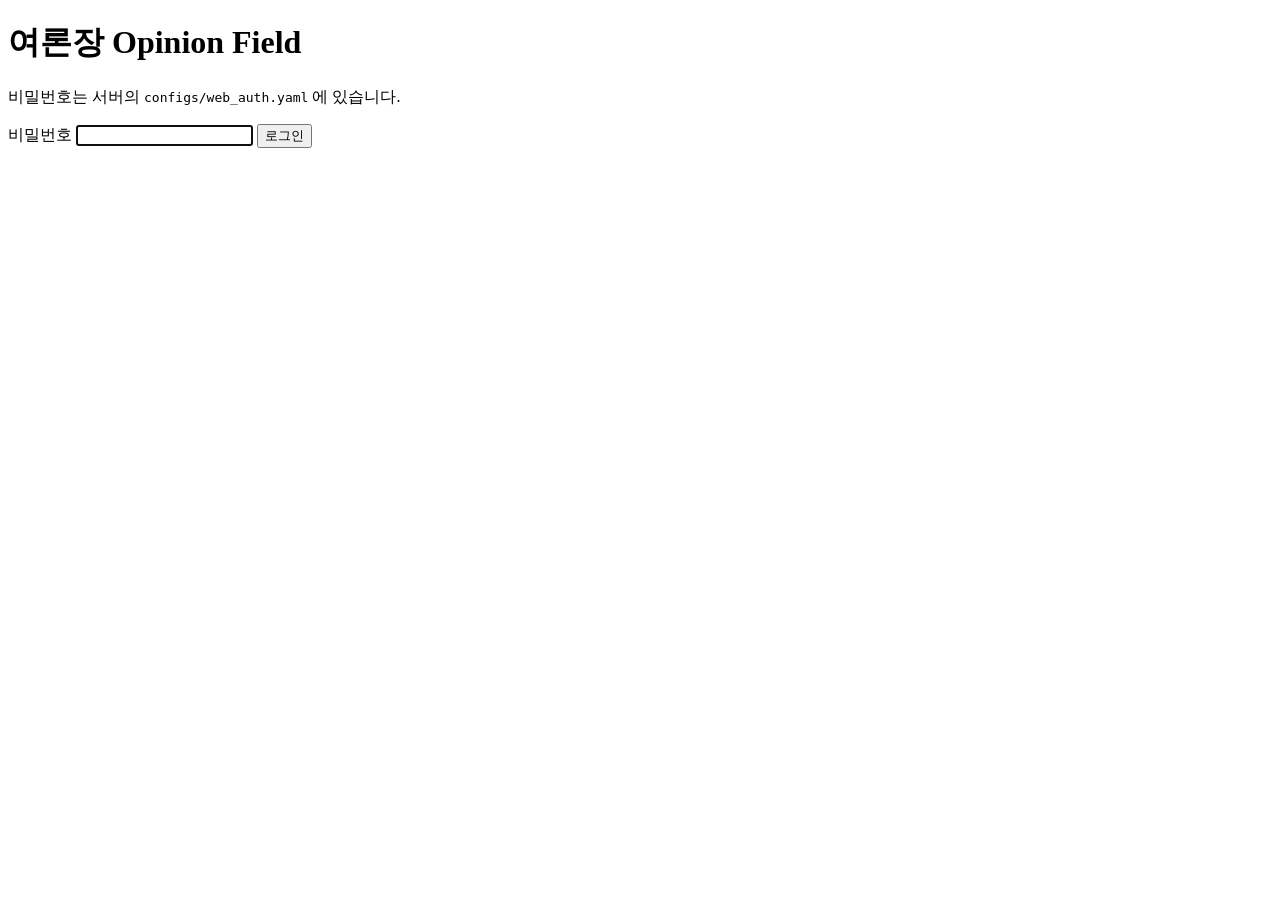
==== opinion_field/web/static/login.html @ efc3fbb0 "여론장(Opinion Field) P0: engine, CC-session backend, web UI - data pipeline (Nemotron-Personas-Korea →" ====
<!doctype html>
<html lang="ko">
<head>
<meta charset="utf-8">
<meta name="viewport" content="width=device-width, initial-scale=1">
<title>여론장 로그인</title>
<link rel="stylesheet" href="/static/style.css">
</head>
<body class="login-body">
<form class="login-card" method="post" action="/login">
  <h1>여론장 <span class="muted">Opinion Field</span></h1>
  <p class="muted">비밀번호는 서버의 <code>configs/web_auth.yaml</code> 에 있습니다.</p>
  <label>비밀번호 <input type="password" name="password" autofocus autocomplete="current-password"></label>
  <p id="err" class="err" hidden>비밀번호가 틀렸습니다.</p>
  <button type="submit" class="primary">로그인</button>
</form>
<script>if (location.search.includes('err=1')) document.getElementById('err').hidden = false;</script>
</body>
</html>
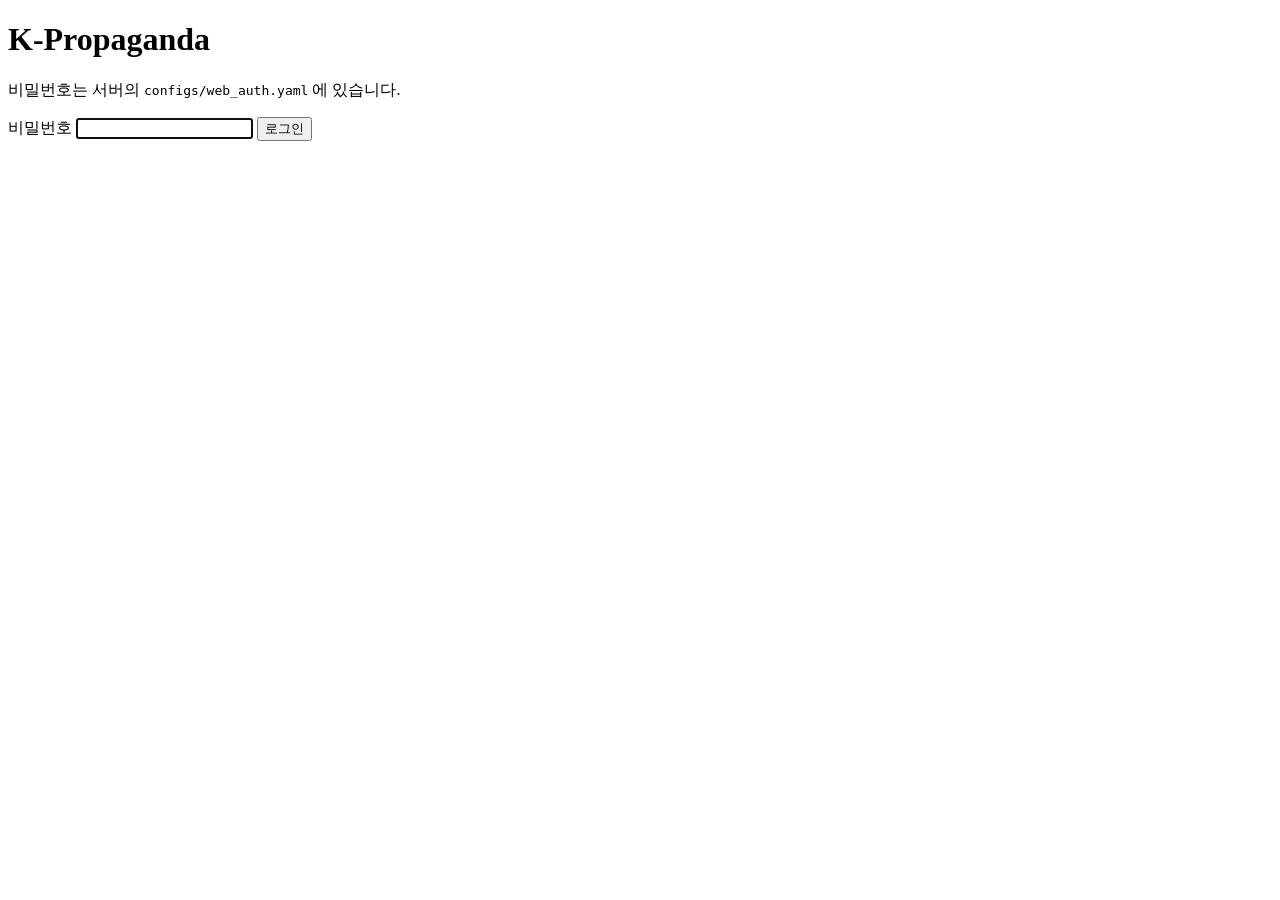
==== commit 2e03a718: "Rename product to K-Propaganda (UI, README, reports, L2 prompt, CLI help, service descriptions) Co-A" ====
--- a/opinion_field/web/static/login.html
+++ b/opinion_field/web/static/login.html
@@ -3,12 +3,12 @@
 <head>
 <meta charset="utf-8">
 <meta name="viewport" content="width=device-width, initial-scale=1">
-<title>여론장 로그인</title>
+<title>K-Propaganda 로그인</title>
 <link rel="stylesheet" href="/static/style.css">
 </head>
 <body class="login-body">
 <form class="login-card" method="post" action="/login">
-  <h1>여론장 <span class="muted">Opinion Field</span></h1>
+  <h1>K-Propaganda</h1>
   <p class="muted">비밀번호는 서버의 <code>configs/web_auth.yaml</code> 에 있습니다.</p>
   <label>비밀번호 <input type="password" name="password" autofocus autocomplete="current-password"></label>
   <p id="err" class="err" hidden>비밀번호가 틀렸습니다.</p>
